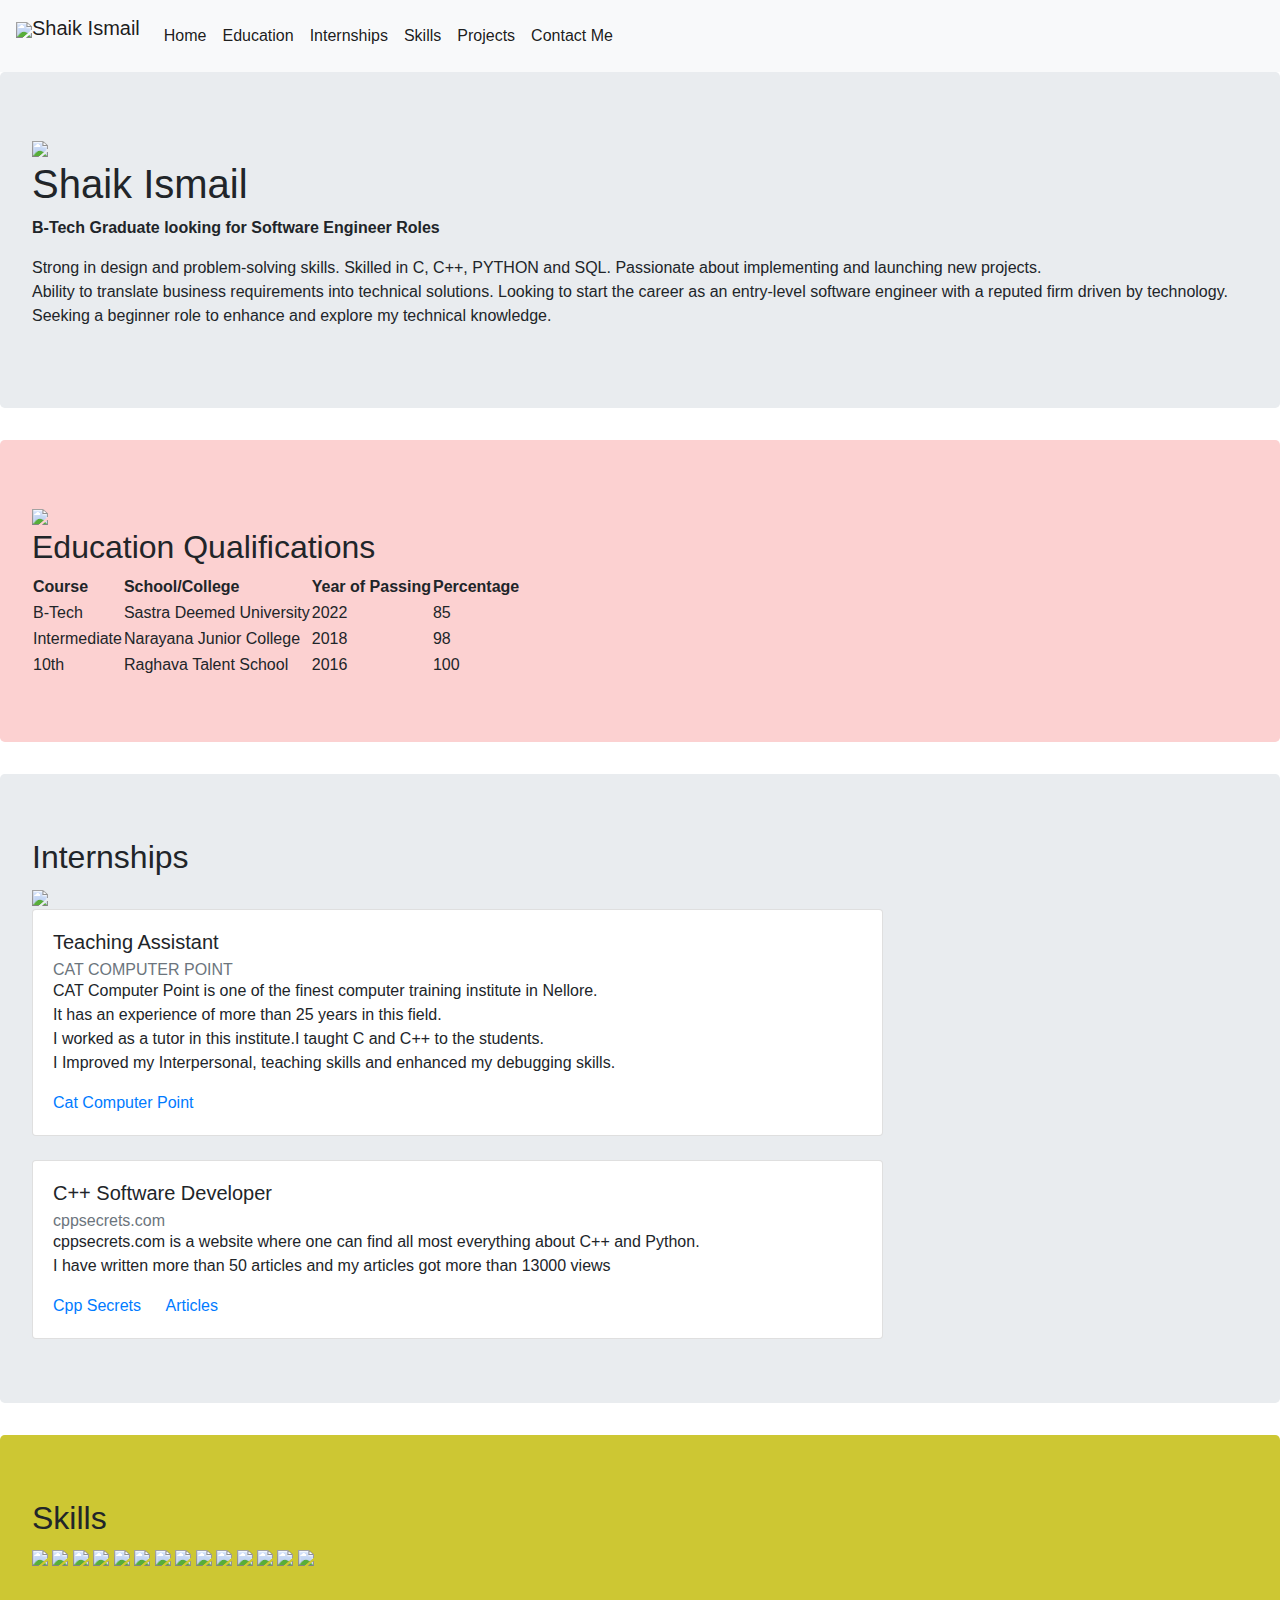
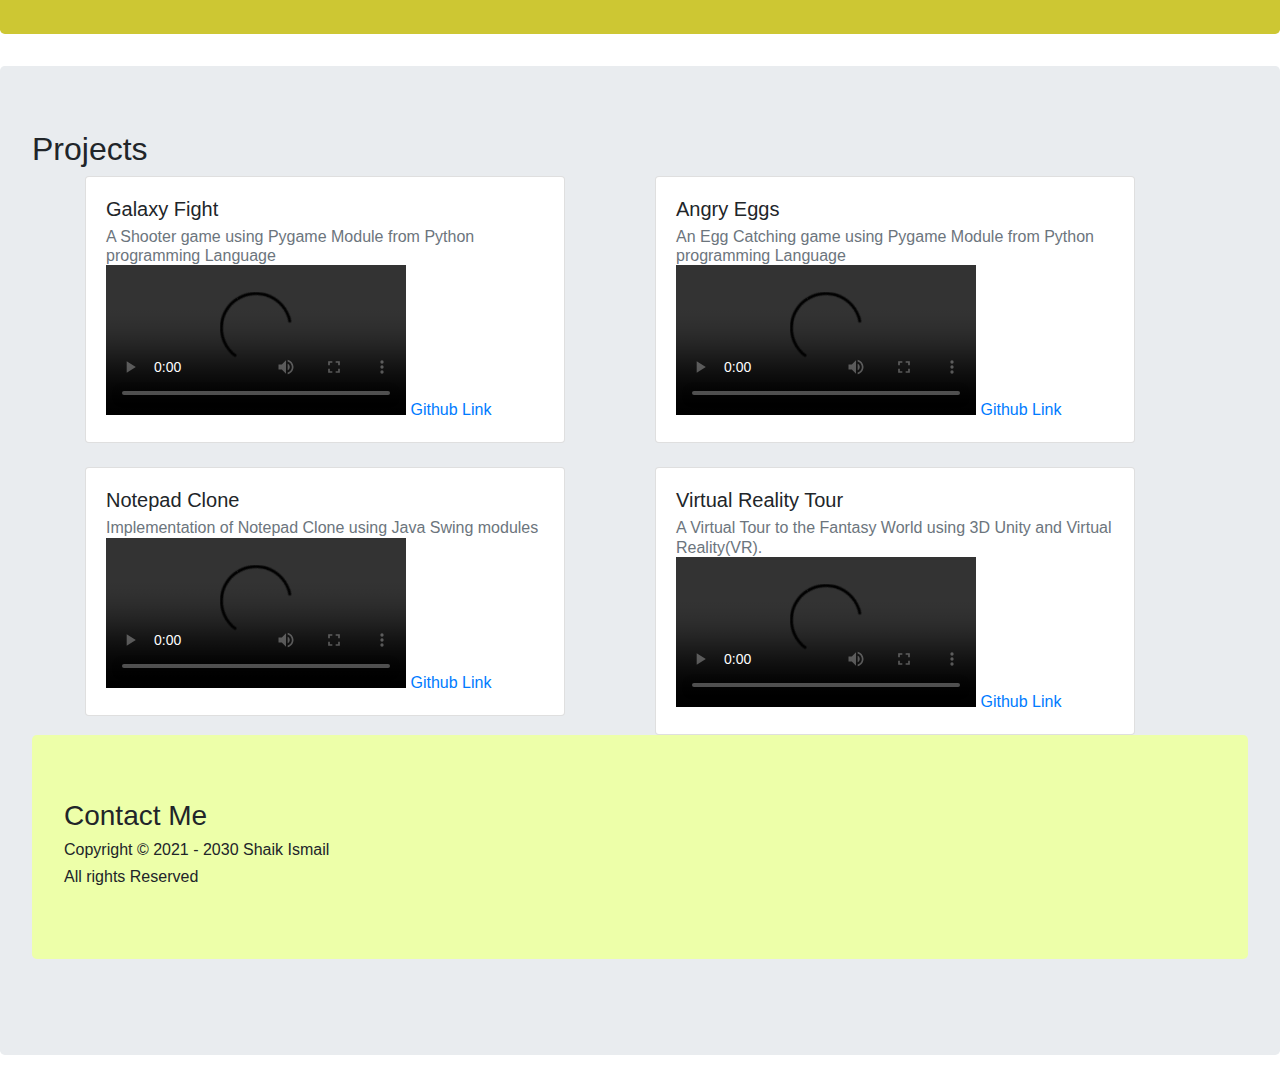
==== index.html @ 3de8a150 "Update index.html" ====
<!DOCTYPE html>
<html>
<head>
	<title>Shaik Ismail</title>
	<link rel="stylesheet" type="text/css" href="styles.css">
	<link rel="icon" href="favicon.png">
	<link rel="stylesheet" href="https://maxcdn.bootstrapcdn.com/bootstrap/4.0.0/css/bootstrap.min.css" integrity="sha384-Gn5384xqQ1aoWXA+058RXPxPg6fy4IWvTNh0E263XmFcJlSAwiGgFAW/dAiS6JXm" crossorigin="anonymous">
	<script src="https://code.jquery.com/jquery-3.2.1.slim.min.js" integrity="sha384-KJ3o2DKtIkvYIK3UENzmM7KCkRr/rE9/Qpg6aAZGJwFDMVNA/GpGFF93hXpG5KkN" crossorigin="anonymous"></script>
	<script src="https://cdnjs.cloudflare.com/ajax/libs/popper.js/1.12.9/umd/popper.min.js" integrity="sha384-ApNbgh9B+Y1QKtv3Rn7W3mgPxhU9K/ScQsAP7hUibX39j7fakFPskvXusvfa0b4Q" crossorigin="anonymous"></script>
	<script src="https://maxcdn.bootstrapcdn.com/bootstrap/4.0.0/js/bootstrap.min.js" integrity="sha384-JZR6Spejh4U02d8jOt6vLEHfe/JQGiRRSQQxSfFWpi1MquVdAyjUar5+76PVCmYl" crossorigin="anonymous"></script>
	<link rel="preconnect" href="https://fonts.gstatic.com">
	<link href="https://fonts.googleapis.com/css2?family=Sanchez&family=Zen+Dots&display=swap" rel="stylesheet">
	<link rel="stylesheet" href="https://pro.fontawesome.com/releases/v5.10.0/css/all.css" integrity="sha384-AYmEC3Yw5cVb3ZcuHtOA93w35dYTsvhLPVnYs9eStHfGJvOvKxVfELGroGkvsg+p" crossorigin="anonymous"/>
</head>
<body>
	<nav class="navbar navbar-expand-lg navbar-light bg-light">
	  <p class="navbar-brand"><img id="robo" src="robo">Shaik Ismail </p>
	  <button class="navbar-toggler" type="button" data-toggle="collapse" data-target="#navbarSupportedContent" aria-controls="navbarSupportedContent" aria-expanded="false" aria-label="Toggle navigation">
	    <span class="navbar-toggler-icon"></span>
	  </button>

	  <div class="collapse navbar-collapse" id="navbarSupportedContent">
	    <ul class="navbar-nav mr-auto">
	      <li class="nav-item active">
	        <a class="nav-link" href="#home">Home <span class="sr-only">(current)</span></a>
	      </li>
	      <li class="nav-item active">
	        <a class="nav-link" href="#education">Education <span class="sr-only">(current)</span></a>
	      </li>
	      <li class="nav-item active">
	        <a class="nav-link" href="#internships">Internships <span class="sr-only">(current)</span></a>
	      </li>
	       <li class="nav-item active">
	        <a class="nav-link" href="#skills">Skills <span class="sr-only">(current)</span></a>
	      </li>
	      <li class="nav-item active">
	        <a class="nav-link" href="#projects">Projects <span class="sr-only">(current)</span></a>
	      </li>
	      <li class="nav-item active">
	        <a class="nav-link" href="#contact">Contact Me <span class="sr-only">(current)</span></a>
	      </li>
	  </div>
	</nav>
	<div class="jumbotron title" id="home">
		<img class="home_img" src="Shaik_Photo.png" style="box-shadow: ">
		<h1 class="Special">Shaik Ismail</h1>
		<p class="Special"><b>B-Tech Graduate looking for Software Engineer Roles</b></p>
	
		<p class="Special">Strong in design and problem-solving skills. Skilled in C, C++, PYTHON and SQL. Passionate about implementing and launching new projects. <br>Ability to translate business requirements into technical solutions. Looking to start the career as an entry-level software engineer with a reputed firm driven by technology. Seeking a beginner role to enhance and explore my technical knowledge.
		</p>
	</div>
	<div class="jumbotron title" id="education" style="background-color: #fcd1d1;">
		<img class="edu_img" src="quali.png">
		<h2>Education Qualifications</h2>
		<table>
				<tr>
					<th>Course</th>
					<th>School/College</th>
					<th>Year of Passing</th>
					<th>Percentage</th>
				</tr>
				<tr>
					<td>B-Tech</td>
					<td>Sastra Deemed University</td>
					<td>2022</td>
					<td>85</td>
				</tr>
				<tr>
					<td>Intermediate</td>
					<td>Narayana Junior College</td>
					<td>2018</td>
					<td>98</td>
				</tr>
				<tr>
					<td>10th</td>
					<td>Raghava Talent School</td>
					<td>2016</td>
					<td>100</td>
				</tr>
			</table>
	</div>
	<div class="jumbotron title" id="internships">
		<h2 id="intern_title">Internships</h2>
		<img class="work" src="work.jpeg">
		<div>
		 <div class="card" style="width: 70%;">
		  <div class="card-body">
		    <h5 class="card-title">Teaching Assistant</h5>
		    <h6 class="card-subtitle  text-muted">CAT COMPUTER POINT</h6>
		    <p class="card-text">CAT Computer Point is one of the finest computer training institute in Nellore. <br>It has an experience of more than 25 years in this field.<br>
		    I worked as a tutor in this institute.I taught C and C++  to the students.<br>I Improved my Interpersonal, teaching skills and enhanced my debugging skills.
		    </p>
		    <a href="http://www.catcomputerpoint.org/" class="card-link">Cat Computer Point</a>
		  </div>
		</div>

		<br>

		<div class="card" style="width: 70%;">
		  <div class="card-body">
		    <h5 class="card-title">C++ Software Developer</h5>
		    <h6 class="card-subtitle  text-muted">cppsecrets.com</h6>
		    <p class="card-text">cppsecrets.com is a website where one can find all most everything
				about C++ and Python.<br>I have written more than 50 articles and my articles got more than 13000 views</p>
			</p>
		    <a href="https://cppsecrets.com/" class="card-link">Cpp Secrets</a>
		    <a href="https://cppsecrets.com/user/index.php?uid=10396" class="card-link">Articles</a>
		  </div>
		</div>
	</div>
	</div>
	<div class="jumbotron title" id="skills" style="background-color: #cdc733;">
		<h2>Skills</h2>
		<div>
			<img class="skill" src="C_Lan1.png">
			<img class="skill" src="C++.jpg">
			<img class="skill" src="Python.png">
			<img class="skill" src="html.png">
			<img class="skill" src="css(1).png">
			<img class="skill" src="BootStrap.png">
			<img class="skill" src="javascript.png">
			<img class="skill" src="JQuery_logo.png">
			<img class="skill" src="github.png">
			<img class="skill" src="nodejs(2).jpg">
			<img class="skill" src="mysql-1.svg">
			<img class="skill" src="mongodb1.jpeg">
			<img class="skill" src="pygame.jpg">
			<img class="skill" src="unity.png">
		</div>
	</div>
	<div class="jumbotron title" id="projects">
		<h2>Projects</h2>

		<div class="container">

		  <div class="row">
		    <div class="col-lg-6">
		      <div class="card" style="width: 30rem;">
				  <div class="card-body">
				    <h5 class="card-title">Galaxy Fight</h5>
				    <h6 class="card-subtitle  text-muted">A Shooter game using Pygame Module from Python programming Language</h6>
				    <video class="video" src="Galaxy_Fight.mp4" autobuffer autoloop loop controls > </video>
				    <a href="https://github.com/Shaik123-gif/Galaxy_Fight" class="card-link">Github Link</a>
				  </div>
			  </div> 
		    </div>
	            <div class="col-lg-6">
		      <div class="card" style="width: 30rem;">
				  <div class="card-body">
				    <h5 class="card-title">Angry Eggs</h5>
				    <h6 class="card-subtitle  text-muted">An Egg Catching game using Pygame Module from Python programming Language</h6>
				    <video class="video" src="Angry_Eggs.mp4" autobuffer autoloop loop controls > </video>
				    <a href="https://github.com/Shaik123-gif/Angry_Eggs" class="card-link">Github Link</a>
				  </div>
			  </div> 
		    </div>
		    
		  </div>
		  <br>
		  <div class="row">
			  
		    <div class="col-lg-6">
		      <div class="card" style="width: 30rem;">
				  <div class="card-body">
				    <h5 class="card-title">Notepad Clone</h5>
				    <h6 class="card-subtitle  text-muted">Implementation of Notepad Clone using Java Swing modules</h6>
				    <video class="video" src="DEMO_WORD_PAD.mp4" autobuffer autoloop loop controls > </video>
				    <a href="https://github.com/Shaik123-gif/WORD_PAD" class="card-link">Github Link</a>
				  </div>
			  </div> 
		    </div>
	          <div class="col-lg-6">
		      <div class="card" style="width: 30rem;">
				  <div class="card-body">
				    <h5 class="card-title">Virtual Reality Tour</h5>
				    <h6 class="card-subtitle  text-muted">A Virtual Tour to the Fantasy World using 3D Unity and Virtual Reality(VR).</h6>
				    <video class="video" src="Virtual_Reality.mp4" autobuffer autoloop loop controls > </video>
				    <a href="https://github.com/Shaik123-gif/VR_TOUR" class="card-link">Github Link</a>
				  </div>
			  </div> 
		    </div>

	    </div>
		</div>
	<div class="jumbotron title" id="contact" style="background-color: #edffa9;">
		<h3 id="contact_title">Contact Me</h3>
		<a class="icon" href="https://www.linkedin.com/in/shaik-ismail-4256a91b3/" target="_blank"><i class="fab fa-linkedin fa-3x"></i></a>
		<a class="icon" href="https://www.hackerrank.com/ismailshaik1020" target="_blank"><i class="fab fa-hackerrank fa-3x"></i></a>
		<a class="icon" href="https://github.com/Shaik123-gif" target="_blank"><i class="fab fa-github fa-3x"></i></a>
		<h6 class="copy">Copyright &copy; 2021 - 2030 Shaik Ismail</h6>
		<h6>All rights Reserved</h6>
	</div>
</body>
</html>
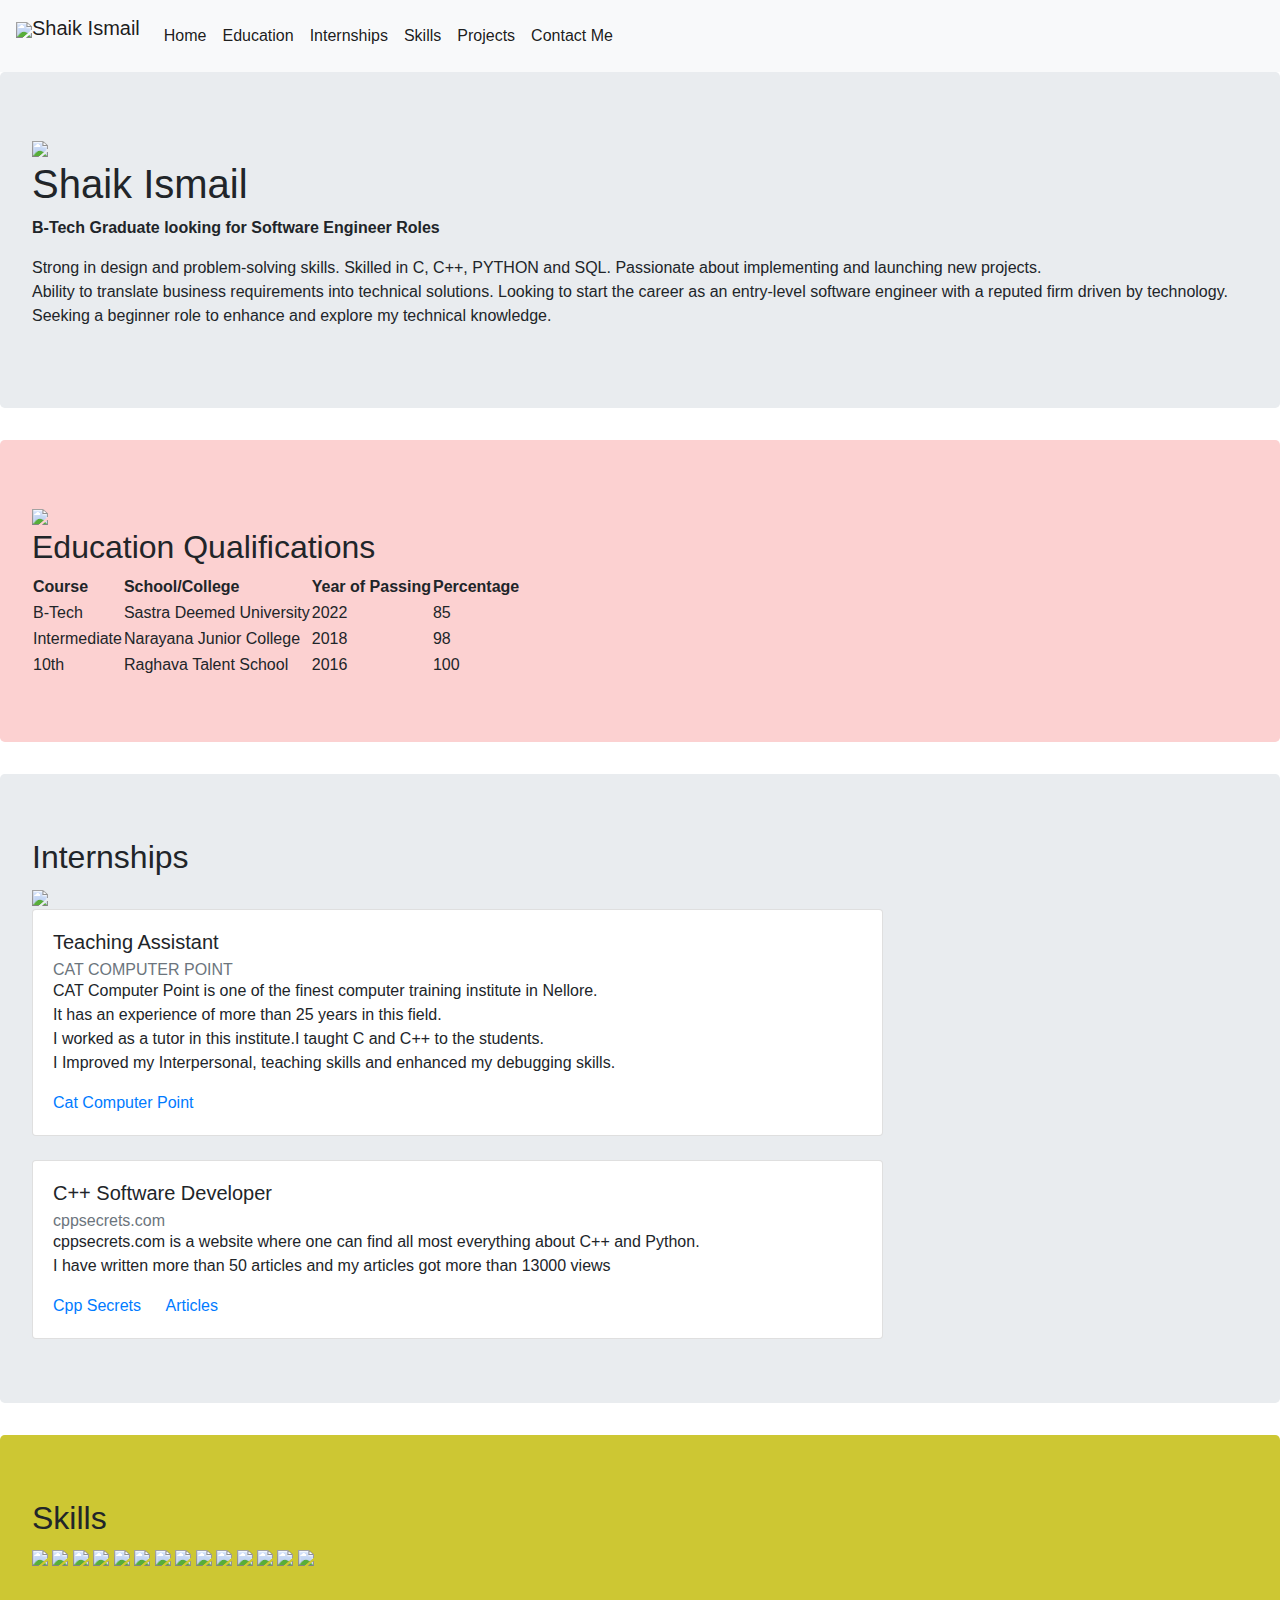
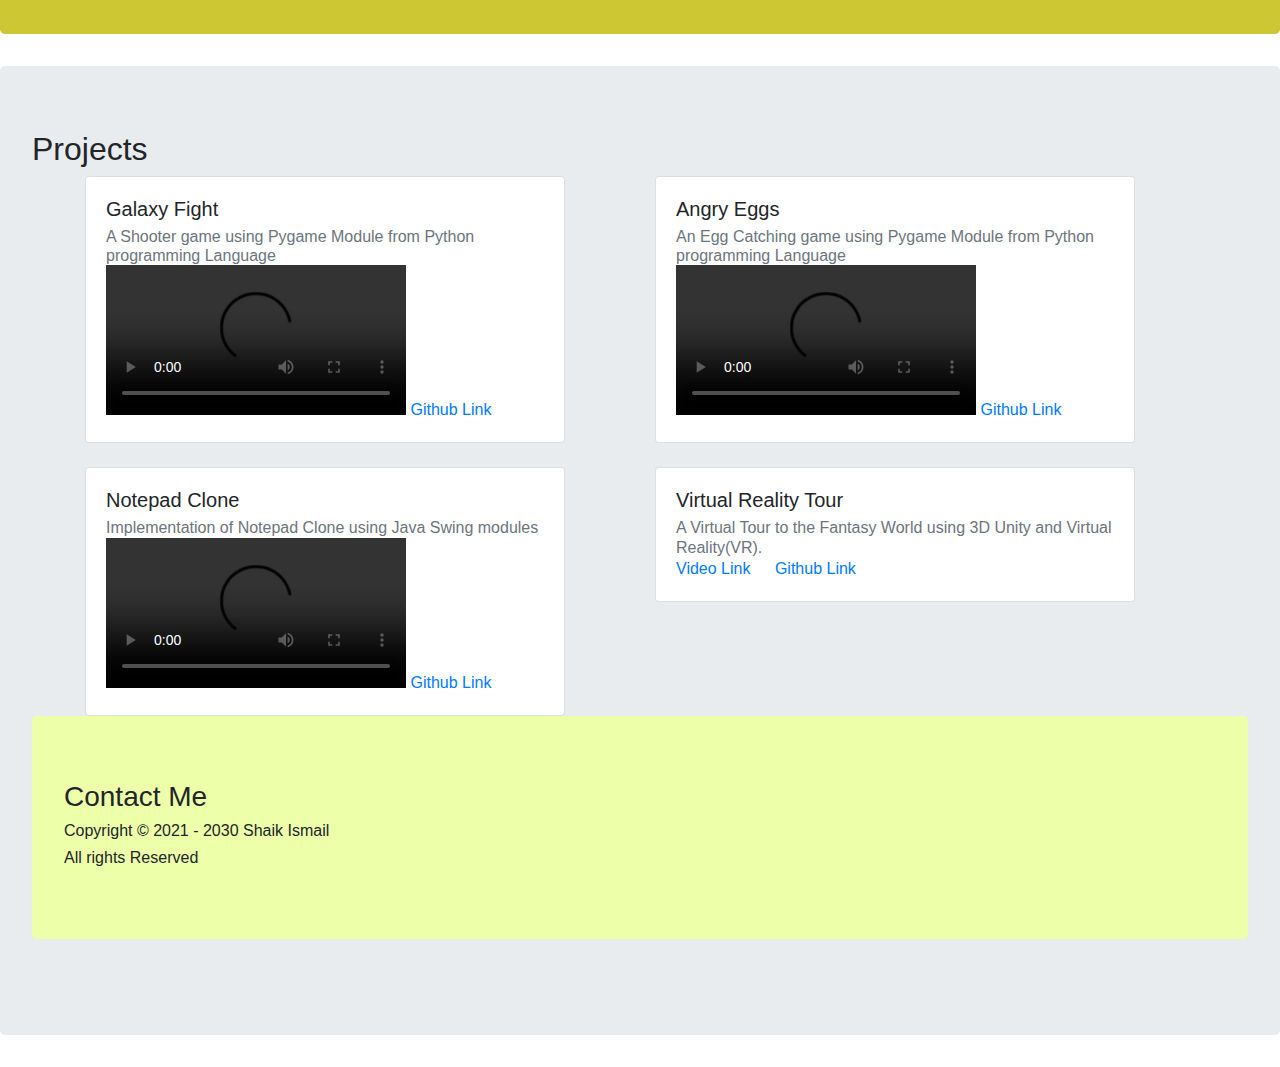
==== commit c08d8f34: "Update index.html" ====
--- a/index.html
+++ b/index.html
@@ -174,7 +174,7 @@
 				  <div class="card-body">
 				    <h5 class="card-title">Virtual Reality Tour</h5>
 				    <h6 class="card-subtitle  text-muted">A Virtual Tour to the Fantasy World using 3D Unity and Virtual Reality(VR).</h6>
-				    <video class="video" src="Virtual_Reality.mp4" autobuffer autoloop loop controls > </video>
+				    <a href="https://youtu.be/NoPtHD8xTns" class="card-link">Video Link</a>
 				    <a href="https://github.com/Shaik123-gif/VR_TOUR" class="card-link">Github Link</a>
 				  </div>
 			  </div> 
